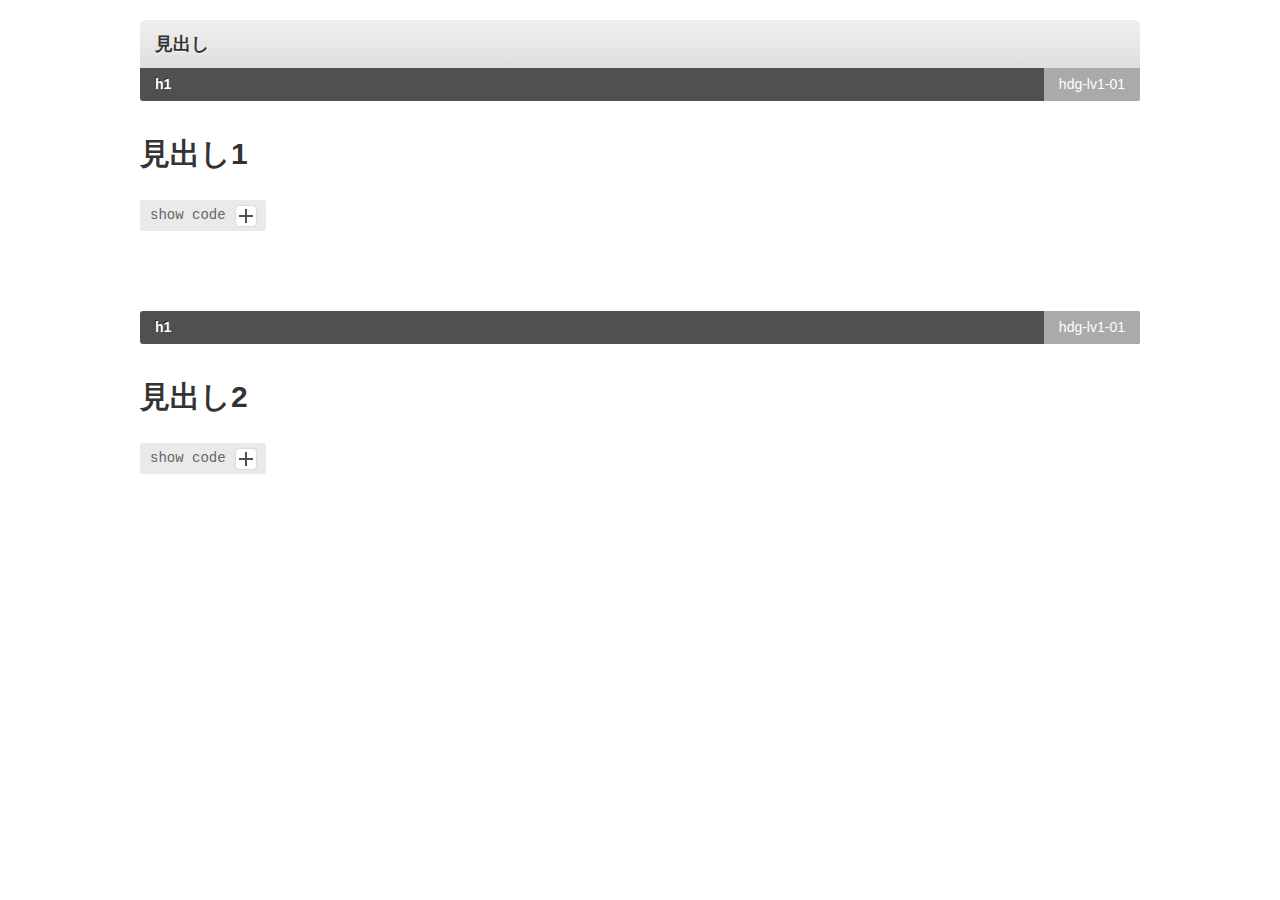
==== moduleList/index.html @ 2fed7816 "初期コミット" ====
<!DOCTYPE html>
<html lang="ja">
<head>
<meta charset="UTF-8" />
<title>demo | moduleList.js</title>
<link rel="stylesheet" media="screen,print" href="css/base.css" />
</head>

<body>

<div id="wrap">

<h1 class="mod-hdg-lv1">見出し</h1>

<h2 class="mod-hdg-lv2">h1<span>hdg-lv1-01</span></h2>
<div class="mod-body">
<div class="mod-content">
<h1 class="hdg-lv1-01">見出し1</h1>
</div>
<!-- /mod-body --></div>

<h2 class="mod-hdg-lv2">h1<span>hdg-lv1-01</span></h2>
<div class="mod-body">
<div class="mod-content">
<h1 class="hdg-lv1-01">見出し2</h1>
</div>
<!-- <ul class="mod-comment">
<li>注意1</li>
</ul> -->
<!-- /mod-body --></div>

<!-- /wrap --></div>


<script src="js/jquery.js"></script>
<script src="js/moduleList.js"></script>
</body>

</html>
---- moduleList/css/base.css ----
/*! normalize.css v3.0.2 | MIT License | git.io/normalize */
/**
 * 1. Set default font family to sans-serif.
 * 2. Prevent iOS text size adjust after orientation change, without disabling
 *    user zoom.
 */
html {
  font-family: sans-serif;
  /* 1 */
  -ms-text-size-adjust: 100%;
  /* 2 */
  -webkit-text-size-adjust: 100%;
  /* 2 */
}

/**
 * Remove default margin.
 */
body {
  margin: 0;
}

/* HTML5 display definitions
   ========================================================================== */
/**
 * Correct `block` display not defined for any HTML5 element in IE 8/9.
 * Correct `block` display not defined for `details` or `summary` in IE 10/11
 * and Firefox.
 * Correct `block` display not defined for `main` in IE 11.
 */
article, aside, details, figcaption, figure, footer, header, hgroup, main, menu, nav, section, summary {
  display: block;
}

/**
 * 1. Correct `inline-block` display not defined in IE 8/9.
 * 2. Normalize vertical alignment of `progress` in Chrome, Firefox, and Opera.
 */
audio, canvas, progress, video {
  display: inline-block;
  /* 1 */
  vertical-align: baseline;
  /* 2 */
}

/**
 * Prevent modern browsers from displaying `audio` without controls.
 * Remove excess height in iOS 5 devices.
 */
audio:not([controls]) {
  display: none;
  height: 0;
}

/**
 * Address `[hidden]` styling not present in IE 8/9/10.
 * Hide the `template` element in IE 8/9/11, Safari, and Firefox < 22.
 */
[hidden], template {
  display: none;
}

/* Links
   ========================================================================== */
/**
 * Remove the gray background color from active links in IE 10.
 */
a {
  background-color: transparent;
}

/**
 * Improve readability when focused and also mouse hovered in all browsers.
 */
a:active, a:hover {
  outline: 0;
}

/* Text-level semantics
   ========================================================================== */
/**
 * Address styling not present in IE 8/9/10/11, Safari, and Chrome.
 */
abbr[title] {
  border-bottom: 1px dotted;
}

/**
 * Address style set to `bolder` in Firefox 4+, Safari, and Chrome.
 */
b, strong {
  font-weight: bold;
}

/**
 * Address styling not present in Safari and Chrome.
 */
dfn {
  font-style: italic;
}

/**
 * Address variable `h1` font-size and margin within `section` and `article`
 * contexts in Firefox 4+, Safari, and Chrome.
 */
h1 {
  font-size: 2em;
  margin: 0.67em 0;
}

/**
 * Address styling not present in IE 8/9.
 */
mark {
  color: #000;
  background: #ff0;
}

/**
 * Address inconsistent and variable font size in all browsers.
 */
small {
  font-size: 80%;
}

/**
 * Prevent `sub` and `sup` affecting `line-height` in all browsers.
 */
sub, sup {
  font-size: 75%;
  line-height: 0;
  position: relative;
  vertical-align: baseline;
}

sup {
  top: -0.5em;
}

sub {
  bottom: -0.25em;
}

/* Embedded content
   ========================================================================== */
/**
 * Remove border when inside `a` element in IE 8/9/10.
 */
img {
  border: 0;
}

/**
 * Correct overflow not hidden in IE 9/10/11.
 */
svg:not(:root) {
  overflow: hidden;
}

/* Grouping content
   ========================================================================== */
/**
 * Address margin not present in IE 8/9 and Safari.
 */
figure {
  margin: 1em 40px;
}

/**
 * Address differences between Firefox and other browsers.
 */
hr {
  -moz-box-sizing: content-box;
  box-sizing: content-box;
  height: 0;
}

/**
 * Contain overflow in all browsers.
 */
pre {
  overflow: auto;
}

/**
 * Address odd `em`-unit font size rendering in all browsers.
 */
code, kbd, pre, samp {
  font-family: monospace, monospace;
  font-size: 1em;
}

/* Forms
   ========================================================================== */
/**
 * Known limitation: by default, Chrome and Safari on OS X allow very limited
 * styling of `select`, unless a `border` property is set.
 */
/**
 * 1. Correct color not being inherited.
 *    Known issue: affects color of disabled elements.
 * 2. Correct font properties not being inherited.
 * 3. Address margins set differently in Firefox 4+, Safari, and Chrome.
 */
button, input, optgroup, select, textarea {
  font: inherit;
  /* 2 */
  margin: 0;
  /* 3 */
  color: inherit;
  /* 1 */
}

/**
 * Address `overflow` set to `hidden` in IE 8/9/10/11.
 */
button {
  overflow: visible;
}

/**
 * Address inconsistent `text-transform` inheritance for `button` and `select`.
 * All other form control elements do not inherit `text-transform` values.
 * Correct `button` style inheritance in Firefox, IE 8/9/10/11, and Opera.
 * Correct `select` style inheritance in Firefox.
 */
button, select {
  text-transform: none;
}

/**
 * 1. Avoid the WebKit bug in Android 4.0.* where (2) destroys native `audio`
 *    and `video` controls.
 * 2. Correct inability to style clickable `input` types in iOS.
 * 3. Improve usability and consistency of cursor style between image-type
 *    `input` and others.
 */
button, html input[type='button'],
input[type='reset'], input[type='submit'] {
  cursor: pointer;
  /* 3 */
  -webkit-appearance: button;
  /* 2 */
}

/**
 * Re-set default cursor for disabled elements.
 */
button[disabled], html input[disabled] {
  cursor: default;
}

/**
 * Remove inner padding and border in Firefox 4+.
 */
button::-moz-focus-inner, input::-moz-focus-inner {
  padding: 0;
  border: 0;
}

/**
 * Address Firefox 4+ setting `line-height` on `input` using `!important` in
 * the UA stylesheet.
 */
input {
  line-height: normal;
}

/**
 * It's recommended that you don't attempt to style these elements.
 * Firefox's implementation doesn't respect box-sizing, padding, or width.
 *
 * 1. Address box sizing set to `content-box` in IE 8/9/10.
 * 2. Remove excess padding in IE 8/9/10.
 */
input[type='checkbox'], input[type='radio'] {
  box-sizing: border-box;
  /* 1 */
  padding: 0;
  /* 2 */
}

/**
 * Fix the cursor style for Chrome's increment/decrement buttons. For certain
 * `font-size` values of the `input`, it causes the cursor style of the
 * decrement button to change from `default` to `text`.
 */
input[type='number']::-webkit-inner-spin-button, input[type='number']::-webkit-outer-spin-button {
  height: auto;
}

/**
 * 1. Address `appearance` set to `searchfield` in Safari and Chrome.
 * 2. Address `box-sizing` set to `border-box` in Safari and Chrome
 *    (include `-moz` to future-proof).
 */
input[type='search'] {
  -webkit-box-sizing: content-box;
  /* 2 */
  -moz-box-sizing: content-box;
  box-sizing: content-box;
  -webkit-appearance: textfield;
  /* 1 */
}

/**
 * Remove inner padding and search cancel button in Safari and Chrome on OS X.
 * Safari (but not Chrome) clips the cancel button when the search input has
 * padding (and `textfield` appearance).
 */
input[type='search']::-webkit-search-cancel-button, input[type='search']::-webkit-search-decoration {
  -webkit-appearance: none;
}

/**
 * Define consistent border, margin, and padding.
 */
fieldset {
  margin: 0 2px;
  padding: 0.35em 0.625em 0.75em;
  border: 1px solid #c0c0c0;
}

/**
 * 1. Correct `color` not being inherited in IE 8/9/10/11.
 * 2. Remove padding so people aren't caught out if they zero out fieldsets.
 */
legend {
  padding: 0;
  /* 2 */
  border: 0;
  /* 1 */
}

/**
 * Remove default vertical scrollbar in IE 8/9/10/11.
 */
textarea {
  overflow: auto;
}

/**
 * Don't inherit the `font-weight` (applied by a rule above).
 * NOTE: the default cannot safely be changed in Chrome and Safari on OS X.
 */
optgroup {
  font-weight: bold;
}

/* Tables
   ========================================================================== */
/**
 * Remove most spacing between table cells.
 */
table {
  border-spacing: 0;
  border-collapse: collapse;
}

td, th {
  padding: 0;
}

/* default styles
------------------------------------------------------------ */
body {
  font-family: Meiryo, 'Hiragino Kaku Gothic ProN', sans-serif;
  font-size: 14px;
  line-height: 1.5;
  margin: 0;
  padding: 0;
  color: #333;
}

h1, h2, h3, h4, h5, h6, p, blockquote, pre, dl, dd, ol, ul, form, fieldset, legend, table, th, td, caption {
  margin: 0;
  padding: 0;
}

h1, h2, h3, h4, h5, h6, strong, em, b {
  font-weight: bold;
}

em {
  font-style: normal;
}

ul, ol, li {
  margin: 0;
  padding: 0;
  list-style: none;
}

img {
  max-width: 100%;
  vertical-align: bottom;
}

fieldset {
  border: none;
}

hr {
  display: none;
}

label, button, select, option {
  cursor: pointer;
}

#wrap {
  width: 1000px;
  margin: 0 auto;
  padding: 20px 0;
}

.mod-hdg-lv1 {
  font-size: 18px;
  font-weight: bold;
  padding: 10px 15px;
  border-top: 1px solid #eaeaea;
  border-top-left-radius: 6px;
  border-top-right-radius: 6px;
  background: -webkit-linear-gradient(#efefef, #dfdfdf);
  background: linear-gradient(#efefef, #dfdfdf);
  background-color: #efefef;
  text-shadow: 1px 1px 0 rgba(255, 255, 255, 0.7);
}

.mod-hdg-lv2 {
  font-size: 14px;
  font-weight: bold;
  overflow: hidden;
  margin: 80px 0 30px;
  padding: 6px 15px;
  color: #fff;
  border-radius: 3px;
  background-color: #505050;
  text-shadow: -1px -1px 0 rgba(0, 0, 0, 0.5);
}
.mod-hdg-lv2 > span {
  font-weight: normal;
  display: block;
  float: right;
  margin: -6px -15px -6px 0;
  padding: 6px 15px;
  background: #aaa;
  text-shadow: none;
}

.mod-hdg-lv1 + .mod-hdg-lv2 {
  margin-top: 0;
  border-top-left-radius: 0;
  border-top-right-radius: 0;
}

.mod-button-show {
  font-family: Menlo, Monaco, 'Bitstream Vera Sans Mono', 'Lucida Console', Consolas, Courier, monospace;
  position: relative;
  display: inline-block;
  margin: 0;
  padding: 5px 40px 5px 10px;
  text-align: left;
  color: #666;
  border: none;
  border-radius: 3px;
  background-color: #eaeaea;
}
.mod-button-show .toggle-status {
  position: absolute;
  top: 50%;
  right: 10px;
  display: block;
  overflow: hidden;
  width: 20px;
  height: 20px;
  margin-top: -10px;
  cursor: pointer;
  white-space: nowrap;
  text-indent: 100%;
  border-radius: 3px;
  background-color: #fff;
  -webkit-box-shadow: 0 0 2px #bbb;
  box-shadow: 0 0 2px #bbb;
}
.mod-button-show .toggle-status:before {
  position: absolute;
  top: 50%;
  right: 3px;
  display: block;
  width: 14px;
  height: 2px;
  margin-top: -1px;
  content: '';
  background-color: #505050;
}
.mod-button-show .toggle-status:after {
  position: absolute;
  top: 50%;
  right: 3px;
  display: block;
  width: 14px;
  height: 2px;
  margin-top: -1px;
  content: '';
  transform: rotate(90deg);
  background-color: #505050;
}
.mod-button-show.open {
  border-bottom-right-radius: 0;
  border-bottom-left-radius: 0;
}
.mod-button-show.open .toggle-status:after {
  transform: rotate(0deg);
}

.mod-code {
  margin: 0 0 10px;
}
.mod-code textarea {
  font-family: Menlo, Monaco, 'Bitstream Vera Sans Mono', 'Lucida Console', Consolas, Courier, monospace;
  font-size: 12px;
  line-height: 1.6;
  -webkit-box-sizing: border-box;
  -moz-box-sizing: border-box;
  box-sizing: border-box;
  width: 100%;
  height: 14em;
  padding: 10px;
  resize: vertical;
  color: #6fdfff;
  border: none;
  border-radius: 3px;
  border-top-left-radius: 0;
  background-color: #505050;
}

.mod-comment {
  font-size: 13px;
  padding: 7px 15px;
  border: 1px solid #a9a9a9;
  border-radius: 3px;
  background-color: #f1f1f1;
}
.mod-comment > li {
  margin-left: 1em;
  list-style: disc;
}

.hdg-lv1-01 {
  font-size: 30px;
  margin: 0 0 0.8em;
}

/*# sourceMappingURL=base.css.map */
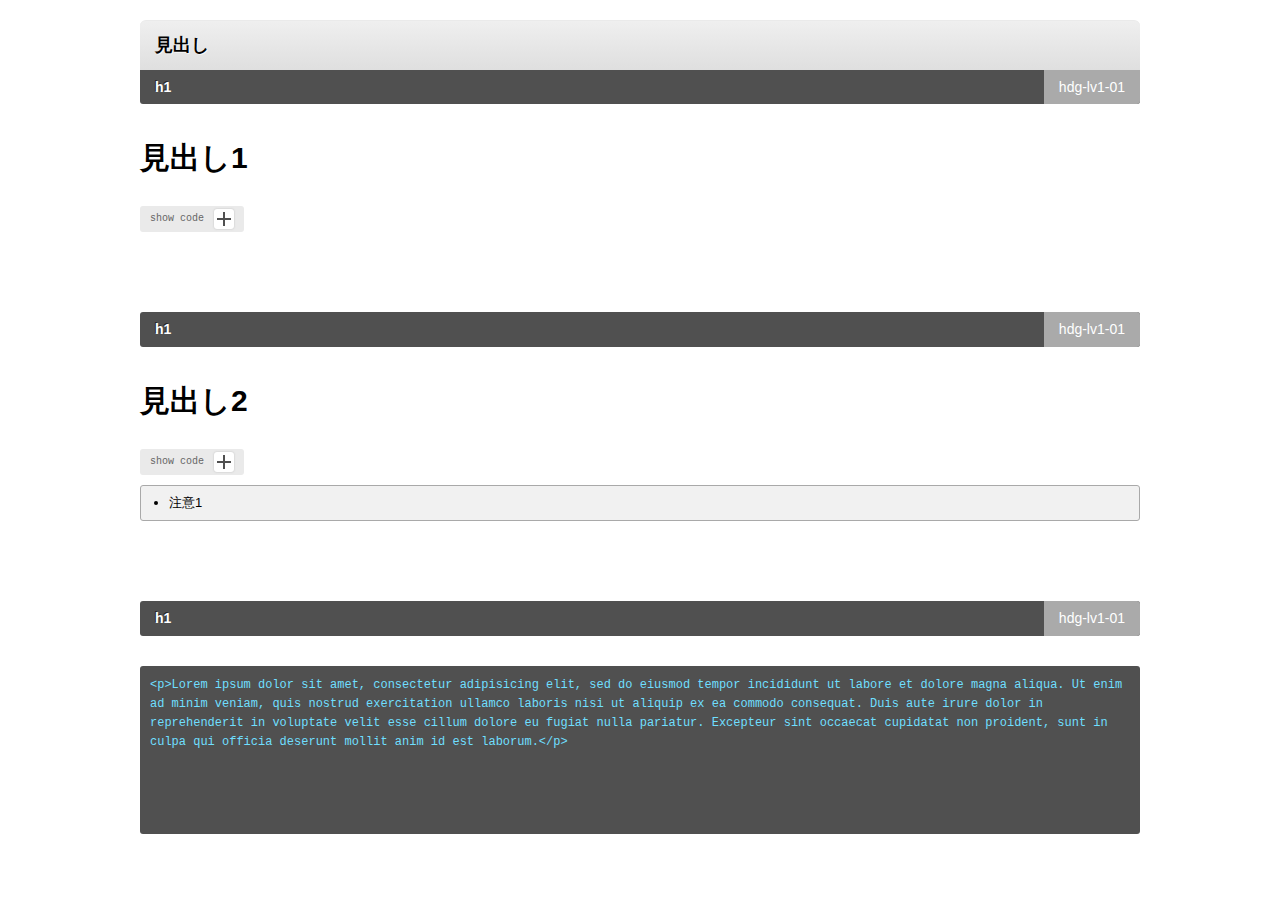
==== commit 34b20900: "モジュール追加" ====
--- a/moduleList/index.html
+++ b/moduleList/index.html
@@ -3,7 +3,7 @@
 <head>
 <meta charset="UTF-8" />
 <title>demo | moduleList.js</title>
-<link rel="stylesheet" media="screen,print" href="css/base.css" />
+<link rel="stylesheet" media="screen,print" href="common/css/base.css" />
 </head>
 
 <body>
@@ -17,23 +17,33 @@
 <div class="mod-content">
 <h1 class="hdg-lv1-01">見出し1</h1>
 </div>
-<!-- /mod-body --></div>
+</div><!-- /mod-body -->
 
 <h2 class="mod-hdg-lv2">h1<span>hdg-lv1-01</span></h2>
 <div class="mod-body">
 <div class="mod-content">
 <h1 class="hdg-lv1-01">見出し2</h1>
 </div>
-<!-- <ul class="mod-comment">
+<ul class="mod-comment">
 <li>注意1</li>
-</ul> -->
-<!-- /mod-body --></div>
+</ul>
+</div><!-- /mod-body -->
+
+<h2 class="mod-hdg-lv2">h1<span>hdg-lv1-01</span></h2>
+
+<div class="mod-code-02">
+<code><pre>
+<textarea name="name" rows="8" cols="50">
+<p>Lorem ipsum dolor sit amet, consectetur adipisicing elit, sed do eiusmod tempor incididunt ut labore et dolore magna aliqua. Ut enim ad minim veniam, quis nostrud exercitation ullamco laboris nisi ut aliquip ex ea commodo consequat. Duis aute irure dolor in reprehenderit in voluptate velit esse cillum dolore eu fugiat nulla pariatur. Excepteur sint occaecat cupidatat non proident, sunt in culpa qui officia deserunt mollit anim id est laborum.</p>
+</textarea>
+</pre></code>
+</div><!-- /mod-code-02 -->
 
 <!-- /wrap --></div>
 
 
-<script src="js/jquery.js"></script>
-<script src="js/moduleList.js"></script>
+<script src="https://code.jquery.com/jquery-3.0.0.min.js"></script>
+<script src="common/js/moduleList.js"></script>
 </body>
 
 </html>
--- a/moduleList/common/css/base.css
+++ b/moduleList/common/css/base.css
@@ -0,0 +1,582 @@
+/*!
+ * ress.css v1.1.1
+ * MIT License
+ * github.com/filipelinhares/ress
+ */
+/* # =================================================================
+   # Global selectors
+   # ================================================================= */
+html {
+  box-sizing: border-box;
+  overflow-y: scroll;
+  /* All browsers without overlaying scrollbars */
+  -webkit-text-size-adjust: 100%;
+  /* iOS 8+ */
+}
+
+*,
+::before,
+::after {
+  box-sizing: inherit;
+}
+
+::before,
+::after {
+  text-decoration: inherit;
+  /* Inherit text-decoration and vertical align to ::before and ::after pseudo elements */
+  vertical-align: inherit;
+}
+
+/* Remove margin, padding of all elements and set background-no-repeat as default */
+* {
+  background-repeat: no-repeat;
+  /* Set `background-repeat: no-repeat` to all elements */
+  padding: 0;
+  /* Reset `padding` and `margin` of all elements */
+  margin: 0;
+}
+
+/* # =================================================================
+   # General elements
+   # ================================================================= */
+/* Add the correct display in iOS 4-7.*/
+audio:not([controls]) {
+  display: none;
+  height: 0;
+}
+
+hr {
+  overflow: visible;
+  /* Show the overflow in Edge and IE */
+}
+
+/*
+* Correct `block` display not defined for any HTML5 element in IE 8/9
+* Correct `block` display not defined for `details` or `summary` in IE 10/11
+* and Firefox
+* Correct `block` display not defined for `main` in IE 11
+*/
+article,
+aside,
+details,
+figcaption,
+figure,
+footer,
+header,
+main,
+menu,
+nav,
+section,
+summary {
+  display: block;
+}
+
+summary {
+  display: list-item;
+  /* Add the correct display in all browsers */
+}
+
+small {
+  font-size: 80%;
+  /* Set font-size to 80% in `small` elements */
+}
+
+[hidden],
+template {
+  display: none;
+  /* Add the correct display in IE */
+}
+
+abbr[title] {
+  border-bottom: 1px dotted;
+  /* Add a bordered underline effect in all browsers */
+  text-decoration: none;
+  /* Remove text decoration in Firefox 40+ */
+}
+
+a {
+  background-color: transparent;
+  /* Remove the gray background on active links in IE 10 */
+  -webkit-text-decoration-skip: objects;
+  /* Remove gaps in links underline in iOS 8+ and Safari 8+ */
+}
+
+a:active,
+a:hover {
+  outline-width: 0;
+  /* Remove the outline when hovering in all browsers */
+}
+
+code,
+kbd,
+pre,
+samp {
+  font-family: monospace, monospace;
+  /* Specify the font family of code elements */
+}
+
+b,
+strong {
+  font-weight: bolder;
+  /* Correct style set to `bold` in Edge 12+, Safari 6.2+, and Chrome 18+ */
+}
+
+dfn {
+  font-style: italic;
+  /* Address styling not present in Safari and Chrome */
+}
+
+/* Address styling not present in IE 8/9 */
+mark {
+  background-color: #ff0;
+  color: #000;
+}
+
+/* https://gist.github.com/unruthless/413930 */
+sub,
+sup {
+  font-size: 75%;
+  line-height: 0;
+  position: relative;
+  vertical-align: baseline;
+}
+
+sub {
+  bottom: -0.25em;
+}
+
+sup {
+  top: -0.5em;
+}
+
+/* # =================================================================
+   # Forms
+   # ================================================================= */
+input {
+  border-radius: 0;
+}
+
+/* Apply cursor pointer to button elements */
+button,
+[type="button"],
+[type="reset"],
+[type="submit"]
+[role="button"] {
+  cursor: pointer;
+}
+
+/* Replace pointer cursor in disabled elements */
+[disabled] {
+  cursor: default;
+}
+
+[type="number"] {
+  width: auto;
+  /* Firefox 36+ */
+}
+
+[type="search"] {
+  -webkit-appearance: textfield;
+  /* Safari 8+ */
+}
+
+[type="search"]::-webkit-search-cancel-button,
+[type="search"]::-webkit-search-decoration {
+  -webkit-appearance: none;
+  /* Safari 8 */
+}
+
+textarea {
+  overflow: auto;
+  /* Internet Explorer 11+ */
+  resize: vertical;
+  /* Specify textarea resizability */
+}
+
+button,
+input,
+optgroup,
+select,
+textarea {
+  font: inherit;
+  /* Specify font inheritance of form elements */
+}
+
+optgroup {
+  font-weight: bold;
+  /* Restore the font weight unset by the previous rule. */
+}
+
+button {
+  overflow: visible;
+  /* Address `overflow` set to `hidden` in IE 8/9/10/11 */
+}
+
+/* Remove inner padding and border in Firefox 4+ */
+button::-moz-focus-inner,
+[type="button"]::-moz-focus-inner,
+[type="reset"]::-moz-focus-inner,
+[type="submit"]::-moz-focus-inner {
+  border-style: 0;
+  padding: 0;
+}
+
+/* Replace focus style removed in the border reset above */
+button:-moz-focusring,
+[type="button"]::-moz-focus-inner,
+[type="reset"]::-moz-focus-inner,
+[type="submit"]::-moz-focus-inner {
+  outline: 1px dotted ButtonText;
+}
+
+button,
+html [type="button"],
+[type="reset"],
+[type="submit"] {
+  -webkit-appearance: button;
+  /* Correct the inability to style clickable types in iOS */
+}
+
+button,
+select {
+  text-transform: none;
+  /* Firefox 40+, Internet Explorer 11- */
+}
+
+/* Remove the default button styling in all browsers */
+button,
+input,
+select,
+textarea {
+  background-color: transparent;
+  border-style: none;
+  color: inherit;
+}
+
+/* Style select like a standard input */
+select {
+  -moz-appearance: none;
+  /* Firefox 36+ */
+  -webkit-appearance: none;
+  /* Chrome 41+ */
+}
+
+select::-ms-expand {
+  display: none;
+  /* Internet Explorer 11+ */
+}
+
+select::-ms-value {
+  color: currentColor;
+  /* Internet Explorer 11+ */
+}
+
+legend {
+  border: 0;
+  /* Correct `color` not being inherited in IE 8/9/10/11 */
+  color: inherit;
+  /* Correct the color inheritance from `fieldset` elements in IE */
+  display: table;
+  /* Correct the text wrapping in Edge and IE */
+  max-width: 100%;
+  /* Correct the text wrapping in Edge and IE */
+  white-space: normal;
+  /* Correct the text wrapping in Edge and IE */
+}
+
+::-webkit-file-upload-button {
+  -webkit-appearance: button;
+  /* Correct the inability to style clickable types in iOS and Safari */
+  font: inherit;
+  /* Change font properties to `inherit` in Chrome and Safari */
+}
+
+[type="search"] {
+  -webkit-appearance: textfield;
+  /* Correct the odd appearance in Chrome and Safari */
+  outline-offset: -2px;
+  /* Correct the outline style in Safari */
+}
+
+/* # =================================================================
+   # Specify media element style
+   # ================================================================= */
+img {
+  border-style: none;
+  /* Remove border when inside `a` element in IE 8/9/10 */
+}
+
+/* Add the correct vertical alignment in Chrome, Firefox, and Opera */
+progress {
+  vertical-align: baseline;
+}
+
+svg:not(:root) {
+  overflow: hidden;
+  /* Internet Explorer 11- */
+}
+
+audio,
+canvas,
+progress,
+video {
+  display: inline-block;
+  /* Internet Explorer 11+, Windows Phone 8.1+ */
+}
+
+/* # =================================================================
+   # Accessibility
+   # ================================================================= */
+/* Hide content from screens but not screenreaders */
+@media screen {
+  [hidden~="screen"] {
+    display: inherit;
+  }
+
+  [hidden~="screen"]:not(:active):not(:focus):not(:target) {
+    position: absolute !important;
+    clip: rect(0 0 0 0) !important;
+  }
+}
+/* Specify the progress cursor of updating elements */
+[aria-busy="true"] {
+  cursor: progress;
+}
+
+/* Specify the pointer cursor of trigger elements */
+[aria-controls] {
+  cursor: pointer;
+}
+
+/* Specify the unstyled cursor of disabled, not-editable, or otherwise inoperable elements */
+[aria-disabled] {
+  cursor: default;
+}
+
+/* # =================================================================
+   # Selection
+   # ================================================================= */
+/* Specify text selection background color and omit drop shadow */
+::-moz-selection {
+  background-color: #b3d4fc;
+  /* Required when declaring ::selection */
+  color: #000;
+  text-shadow: none;
+}
+
+::selection {
+  background-color: #b3d4fc;
+  /* Required when declaring ::selection */
+  color: #000;
+  text-shadow: none;
+}
+
+/* default.scss
+------------------------------------------------------------ */
+html, body {
+  font-size: 10px;
+}
+
+body {
+  font-family: "Hiragino Kaku Gothic ProN", Meiryo, sans-serif;
+  line-height: 1.6;
+  color: #000;
+}
+
+* {
+  box-sizing: border-box;
+}
+
+h1, h2, h3, h4, h5, h6, strong, em, b {
+  font-weight: bold;
+}
+
+ul, ol, li {
+  list-style: none;
+}
+
+img {
+  max-width: 100%;
+  vertical-align: bottom;
+}
+
+fieldset {
+  border: none;
+}
+
+hr {
+  display: none;
+}
+
+label, button, select, option {
+  cursor: pointer;
+}
+
+a {
+  color: #106dbe;
+  outline: none;
+}
+a:hover {
+  color: #55acf7;
+}
+a:visited {
+  color: #007880;
+}
+
+/* structure.scss
+------------------------------------------------------------ */
+#wrap {
+  width: 1000px;
+  margin: 0 auto;
+  padding: 20px 0;
+}
+
+.mod-hdg-lv1 {
+  font-size: 18px;
+  font-weight: bold;
+  padding: 10px 15px;
+  border-top: 1px solid #eaeaea;
+  border-top-left-radius: 6px;
+  border-top-right-radius: 6px;
+  background: linear-gradient(#efefef, #dfdfdf);
+  background-color: #efefef;
+  text-shadow: 1px 1px 0 rgba(255, 255, 255, 0.7);
+}
+
+.mod-hdg-lv2 {
+  font-size: 14px;
+  font-weight: bold;
+  overflow: hidden;
+  margin: 80px 0 30px;
+  padding: 6px 15px;
+  color: #fff;
+  border-radius: 3px;
+  background-color: #505050;
+  text-shadow: -1px -1px 0 rgba(0, 0, 0, 0.5);
+}
+.mod-hdg-lv2 > span {
+  font-weight: normal;
+  display: block;
+  float: right;
+  margin: -6px -15px -6px 0;
+  padding: 6px 15px;
+  background: #aaa;
+  text-shadow: none;
+}
+
+.mod-hdg-lv1 + .mod-hdg-lv2 {
+  margin-top: 0;
+  border-top-left-radius: 0;
+  border-top-right-radius: 0;
+}
+
+.mod-button-show {
+  font-family: Menlo, Monaco, 'Bitstream Vera Sans Mono', 'Lucida Console', Consolas, Courier, monospace;
+  position: relative;
+  display: inline-block;
+  margin: 0;
+  padding: 5px 40px 5px 10px;
+  text-align: left;
+  color: #666;
+  border: none;
+  border-radius: 3px;
+  background-color: #eaeaea;
+}
+.mod-button-show .toggle-status {
+  position: absolute;
+  top: 50%;
+  right: 10px;
+  display: block;
+  overflow: hidden;
+  width: 20px;
+  height: 20px;
+  margin-top: -10px;
+  cursor: pointer;
+  white-space: nowrap;
+  text-indent: 100%;
+  border-radius: 3px;
+  background-color: #fff;
+  box-shadow: 0 0 2px #bbb;
+}
+.mod-button-show .toggle-status:before {
+  position: absolute;
+  top: 50%;
+  right: 3px;
+  display: block;
+  width: 14px;
+  height: 2px;
+  margin-top: -1px;
+  content: '';
+  background-color: #505050;
+}
+.mod-button-show .toggle-status:after {
+  position: absolute;
+  top: 50%;
+  right: 3px;
+  display: block;
+  width: 14px;
+  height: 2px;
+  margin-top: -1px;
+  content: '';
+  transform: rotate(90deg);
+  background-color: #505050;
+}
+.mod-button-show.open {
+  border-bottom-right-radius: 0;
+  border-bottom-left-radius: 0;
+}
+.mod-button-show.open .toggle-status:after {
+  transform: rotate(0deg);
+}
+
+.mod-code-01 {
+  margin: 0;
+}
+.mod-code-01 textarea {
+  font-family: Menlo, Monaco, 'Bitstream Vera Sans Mono', 'Lucida Console', Consolas, Courier, monospace;
+  font-size: 12px;
+  line-height: 1.6;
+  width: 100%;
+  height: 14em;
+  padding: 10px;
+  resize: none;
+  color: #6fdfff;
+  border: none;
+  border-radius: 3px;
+  border-top-left-radius: 0;
+  background-color: #505050;
+}
+
+.mod-code-02 {
+  margin: 20px 0;
+}
+.mod-code-02 textarea {
+  font-family: Menlo, Monaco, 'Bitstream Vera Sans Mono', 'Lucida Console', Consolas, Courier, monospace;
+  font-size: 12px;
+  line-height: 1.6;
+  width: 100%;
+  height: 14em;
+  padding: 10px;
+  resize: none;
+  color: #6fdfff;
+  border-radius: 3px;
+  background-color: #505050;
+}
+
+.mod-comment {
+  font-size: 13px;
+  margin-top: 10px;
+  padding: 7px 15px;
+  border: 1px solid #a9a9a9;
+  border-radius: 3px;
+  background-color: #f1f1f1;
+}
+.mod-comment > li {
+  margin-left: 1em;
+  list-style: disc;
+}
+
+.hdg-lv1-01 {
+  font-size: 30px;
+  margin: 0 0 0.8em;
+}
